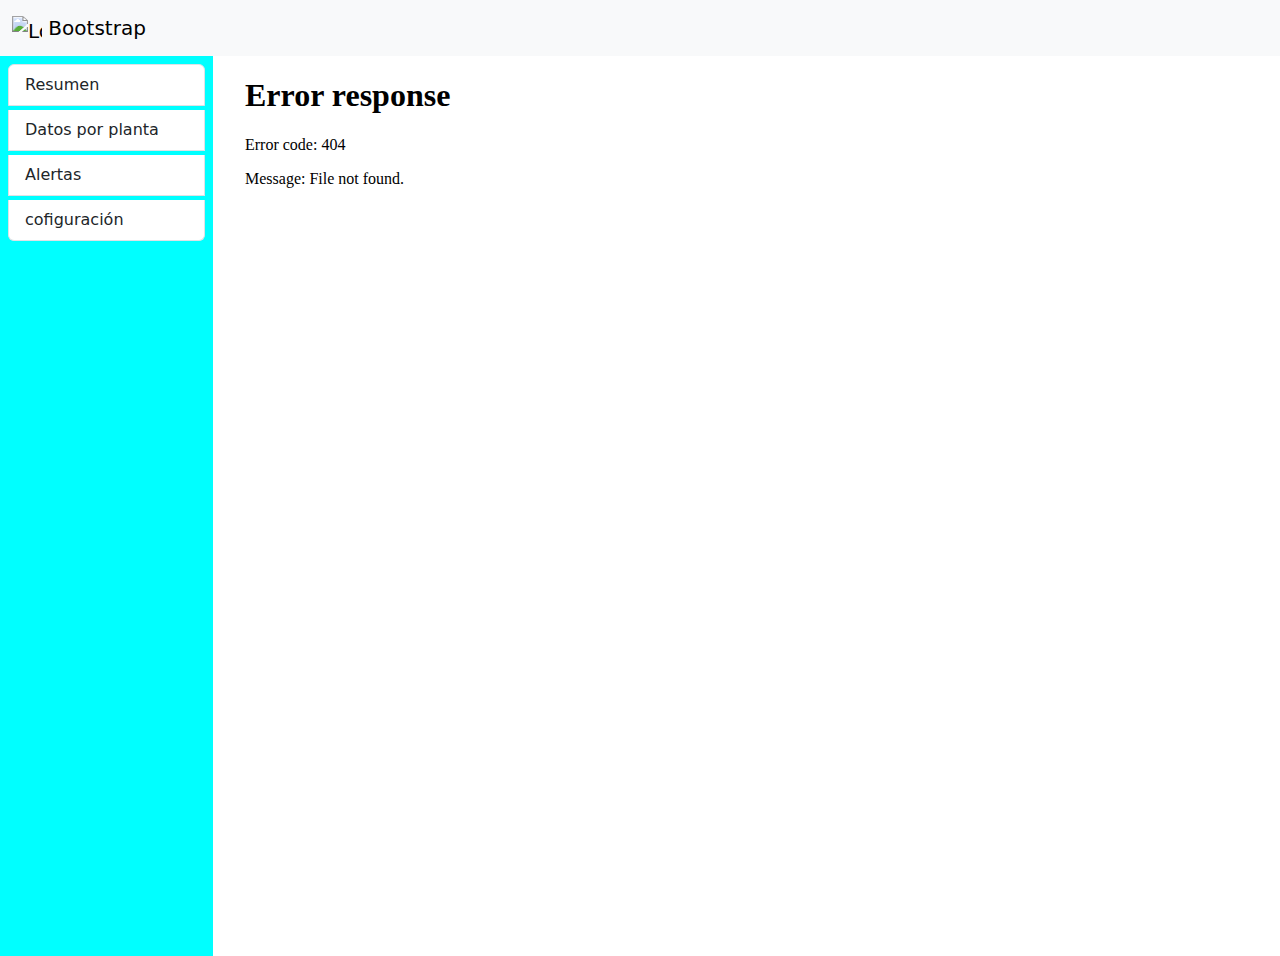
==== app/templates/index.html @ 0442424e "Creacion de formulario de los datos de las plantas, conexion con base de datos, maquetacion inicial " ====
<!DOCTYPE html>
<html lang="en">
<head>
  <meta charset="UTF-8">
  <meta name="viewport" content="width=device-width, initial-scale=1.0">
  <link href="https://cdn.jsdelivr.net/npm/bootstrap@5.3.3/dist/css/bootstrap.min.css" rel="stylesheet" integrity="sha384-QWTKZyjpPEjISv5WaRU9OFeRpok6YctnYmDr5pNlyT2bRjXh0JMhjY6hW+ALEwIH" crossorigin="anonymous">
  <link rel="stylesheet" href="../static/css/styles.css">
  <title>{{ title }}</title>
</head>
<body>
  <script src="https://cdn.jsdelivr.net/npm/bootstrap@5.3.3/dist/js/bootstrap.bundle.min.js" integrity="sha384-YvpcrYf0tY3lHB60NNkmXc5s9fDVZLESaAA55NDzOxhy9GkcIdslK1eN7N6jIeHz" crossorigin="anonymous"></script>
  <header>
      <nav class="navbar bg-body-tertiary">
        <div class="container-fluid">
          <a class="navbar-brand" href="#">
            <img src="/docs/5.3/assets/brand/bootstrap-logo.svg" alt="Logo" width="30" height="24" class="d-inline-block align-text-top">
            Bootstrap
          </a>
        </div>
      </nav>
    </header>
    <main class="d-flex">
        <nav class="sidebar">
          <div class="list-group p-2 gap-1">
            <a target="metricas" href="/resumen" class="page list-group-item list-group-item-action" aria-current="true">
              Resumen
            </a>
            <a target="metricas" href="/datos-planta"  class="page list-group-item list-group-item-action" aria-current="true">
              Datos por planta
            </a>
            <a target="metricas" href="/resumen"  class="page list-group-item list-group-item-action" aria-current="true">
              Alertas
            </a>
            <a target="metricas" href="/resumen"  class="page list-group-item list-group-item-action" aria-current="true">
              cofiguración
            </a>
        </nav>
        <section class="container">
          <iframe class="container" src="/resumen" name="metricas" frameborder="0"></iframe>
        </section>
    </main>
</body>
</html>
---- app/static/css/styles.css ----
html, body{
  height: 100vh;
  width: 100vw;
}

.page:hover{
  background-color: aquamarine;
}

.sidebar{
  background-color: aqua;
  height: 100vh;
  width: 20%;
}
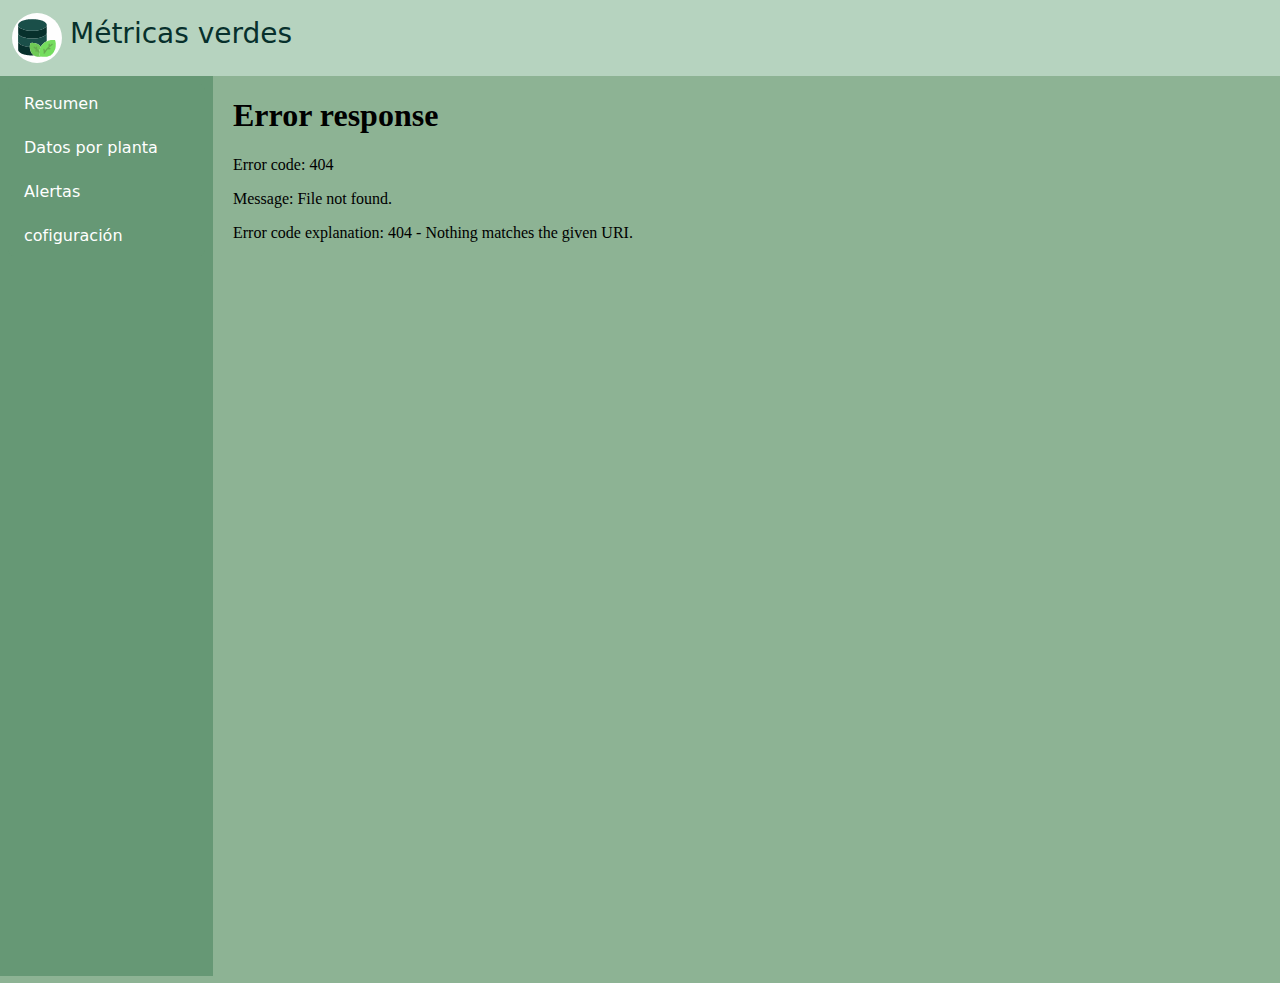
==== commit 560766ad: "Actualizacion de diseño" ====
--- a/app/templates/index.html
+++ b/app/templates/index.html
@@ -1,5 +1,5 @@
 <!DOCTYPE html>
-<html lang="en">
+<html lang="es">
 <head>
   <meta charset="UTF-8">
   <meta name="viewport" content="width=device-width, initial-scale=1.0">
@@ -10,16 +10,18 @@
 <body>
   <script src="https://cdn.jsdelivr.net/npm/bootstrap@5.3.3/dist/js/bootstrap.bundle.min.js" integrity="sha384-YvpcrYf0tY3lHB60NNkmXc5s9fDVZLESaAA55NDzOxhy9GkcIdslK1eN7N6jIeHz" crossorigin="anonymous"></script>
   <header>
-      <nav class="navbar bg-body-tertiary">
+      <nav class="barra navbar bg-body-tertiary">
         <div class="container-fluid">
-          <a class="navbar-brand" href="#">
-            <img src="/docs/5.3/assets/brand/bootstrap-logo.svg" alt="Logo" width="30" height="24" class="d-inline-block align-text-top">
-            Bootstrap
+          <a class="navbar-brand d-flex gap-2 align-items-center" href="#">
+            <img src="../static/img/logo.svg" alt="Logo" width="50" height="50" class="d-inline-block align-text-top rounded-5">
+            <h3 class="text-center title-barra">
+              Métricas verdes
+            </h3>
           </a>
         </div>
       </nav>
     </header>
-    <main class="d-flex">
+    <main class="container-fluid d-flex p-0">
         <nav class="sidebar">
           <div class="list-group p-2 gap-1">
             <a target="metricas" href="/resumen" class="page list-group-item list-group-item-action" aria-current="true">
@@ -36,7 +38,7 @@
             </a>
         </nav>
         <section class="container">
-          <iframe class="container" src="/resumen" name="metricas" frameborder="0"></iframe>
+          <iframe src="/resumen" name="metricas" frameborder="0"></iframe>
         </section>
     </main>
 </body>
--- a/app/static/css/styles.css
+++ b/app/static/css/styles.css
@@ -1,14 +1,48 @@
-html, body{
-  height: 100vh;
-  width: 100vw;
+:root {
+  --primary-color: rgb(102, 152, 117);
+  --secondary-color: rgb(35, 124, 70);
+  --accent-color: rgb(182, 211, 191);
+  --background-color-primary: rgb(141, 179, 148);
+  --background-color: rgb(222, 232, 224);
+  --text-color: rgb(7, 48, 44);
+  --color: rgb(255, 255, 255);
+}
+
+body, content{
+  background-color: var(--background-color-primary) !important;
+}
+
+iframe{
+  height: 100%;
+  width: 100%;
+}
+
+.barra{
+  background-color: var(--accent-color) !important;
+}
+
+.component{
+  color: var(--text-color);
+  background-color: var(--background-color);
 }
 
 .page:hover{
-  background-color: aquamarine;
+  background-color: var(--secondary-color);
+  color: var(--color);
+}
+
+.page{
+  background-color: var(--primary-color);
+  border: none;
+  color: var(--color);
+}
+
+.title-barra{
+  color: var(--text-color);
 }
 
 .sidebar{
-  background-color: aqua;
+  background-color: var(--primary-color);
   height: 100vh;
   width: 20%;
 }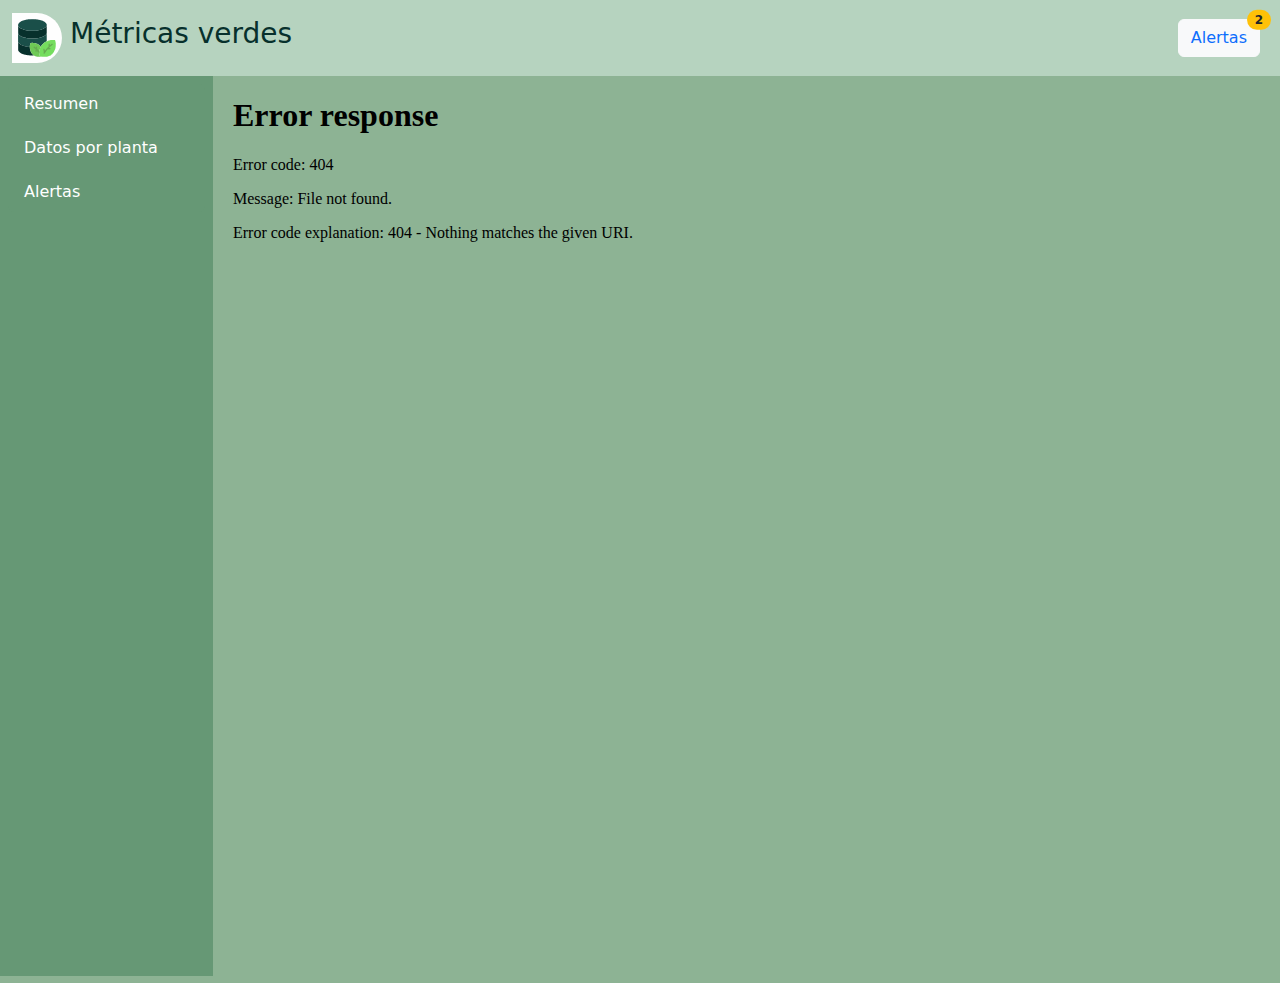
==== commit fdd766ce: "se realiazan cambios en las grafica" ====
--- a/app/templates/index.html
+++ b/app/templates/index.html
@@ -11,13 +11,23 @@
   <script src="https://cdn.jsdelivr.net/npm/bootstrap@5.3.3/dist/js/bootstrap.bundle.min.js" integrity="sha384-YvpcrYf0tY3lHB60NNkmXc5s9fDVZLESaAA55NDzOxhy9GkcIdslK1eN7N6jIeHz" crossorigin="anonymous"></script>
   <header>
       <nav class="barra navbar bg-body-tertiary">
-        <div class="container-fluid">
-          <a class="navbar-brand d-flex gap-2 align-items-center" href="#">
-            <img src="../static/img/logo.svg" alt="Logo" width="50" height="50" class="d-inline-block align-text-top rounded-5">
-            <h3 class="text-center title-barra">
-              Métricas verdes
-            </h3>
-          </a>
+        <div class="container-fluid d-flex ">
+            <a class="navbar-brand d-flex gap-2 align-items-center" href="#">
+              <img src="../static/img/logo.svg" alt="Logo" width="50" height="50" class="d-inline-block align-text-top rounded-end-circle">
+              <h3 class="text-center title-barra">
+                Métricas verdes
+              </h3>
+            </a>
+          <div class="p-2">
+            <button type="button" class="btn btn-light position-relative" id="alertButton">
+              <a target="metricas" href="/alertas" class="link-underline-light">Alertas</a>
+              <span class="position-absolute top-0 start-100 translate-middle badge rounded-pill bg-warning text-dark">
+                  2
+              <span class="visually-hidden">Alertas no leídas</span>
+              </span>
+            </button>
+            </div>
+          </div>
         </div>
       </nav>
     </header>
@@ -30,11 +40,8 @@
             <a target="metricas" href="/datos-planta"  class="page list-group-item list-group-item-action" aria-current="true">
               Datos por planta
             </a>
-            <a target="metricas" href="/resumen"  class="page list-group-item list-group-item-action" aria-current="true">
-              Alertas
-            </a>
-            <a target="metricas" href="/resumen"  class="page list-group-item list-group-item-action" aria-current="true">
-              cofiguración
+            <a target="metricas" href="/alertas"  class="page list-group-item list-group-item-action" aria-current="true">
+              Alertas 
             </a>
         </nav>
         <section class="container">
--- a/app/static/css/styles.css
+++ b/app/static/css/styles.css
@@ -1,4 +1,5 @@
 :root {
+  --button-primary: rgb(108, 191, 85);
   --primary-color: rgb(102, 152, 117);
   --secondary-color: rgb(35, 124, 70);
   --accent-color: rgb(182, 211, 191);
@@ -6,6 +7,7 @@
   --background-color: rgb(222, 232, 224);
   --text-color: rgb(7, 48, 44);
   --color: rgb(255, 255, 255);
+  --graphics: rgba(75, 192, 192, 0.2);
 }
 
 body, content{
@@ -17,7 +19,17 @@
   width: 100%;
 }
 
+
 .barra{
+  background-color: var(--accent-color) !important;
+  border-color: var(--primary-color) !important;
+}
+
+.button-primary{
+  background-color: var(--button-primary) !important;
+}
+
+.title-tables{
   background-color: var(--accent-color) !important;
 }
 
@@ -41,8 +53,12 @@
   color: var(--text-color);
 }
 
+table{
+  background-color:rgba(108, 191, 85) !important ;
+}
+
 .sidebar{
   background-color: var(--primary-color);
   height: 100vh;
   width: 20%;
-}+}
